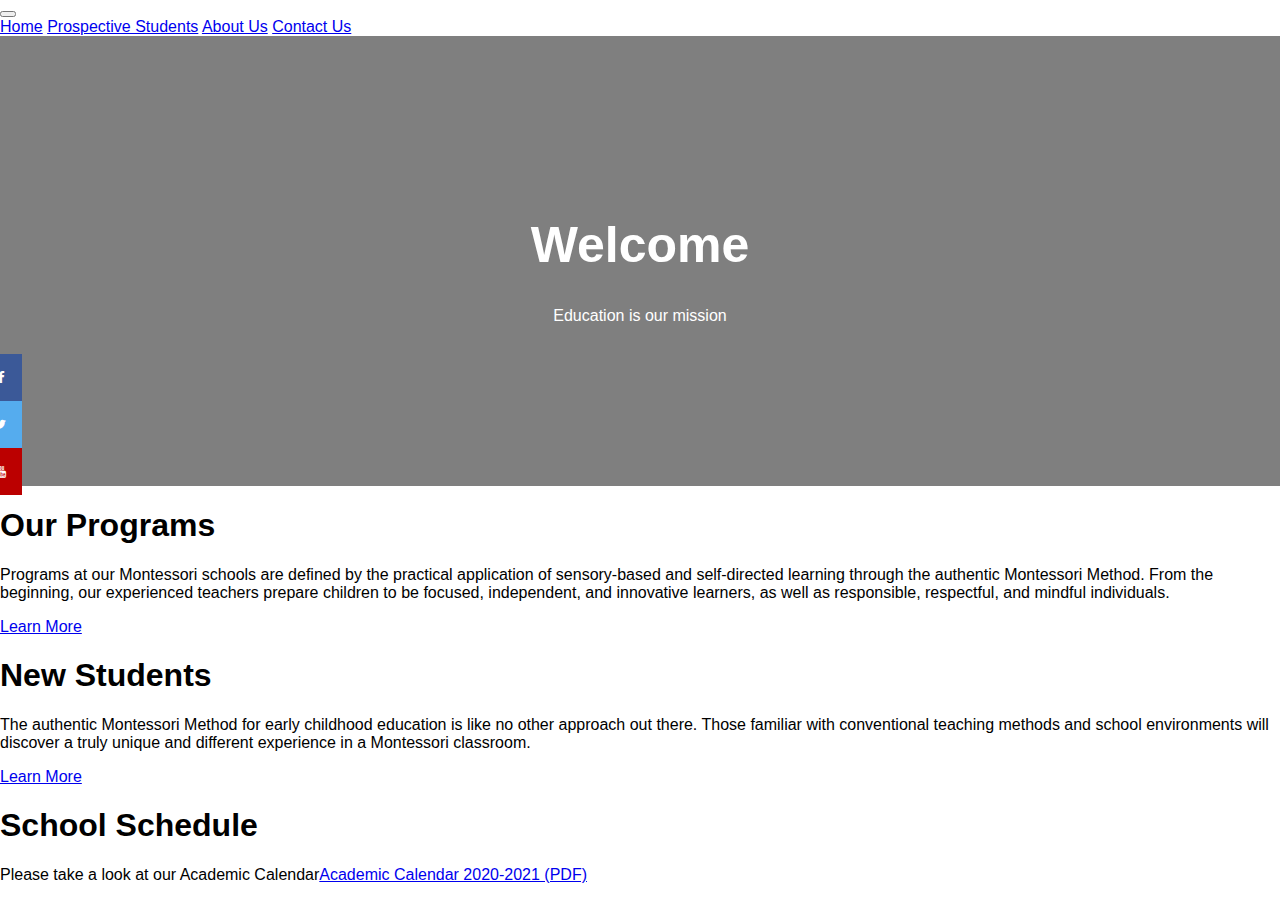
==== index.html @ 8ef7c516 "Remove unused code" ====
<!doctype html>
<html lang="en">
  <head>
    <meta charset="utf-8">
    <meta name="viewport" content="width=device-width, initial-scale=1">

    <link href="https://cdn.jsdelivr.net/npm/bootstrap@5.0.0-beta1/dist/css/bootstrap.min.css" rel="stylesheet" integrity="sha384-giJF6kkoqNQ00vy+HMDP7azOuL0xtbfIcaT9wjKHr8RbDVddVHyTfAAsrekwKmP1" crossorigin="anonymous">
    <link rel="stylesheet" href="styles.css">
    <link rel="stylesheet" href="https://cdnjs.cloudflare.com/ajax/libs/font-awesome/4.7.0/css/font-awesome.min.css">
    <title>St. Clarence Montessori </title>
  </head>
  <body>

    <!-- Optional JavaScript; choose one of the two! -->

    <!-- Option 1: Bootstrap Bundle with Popper -->
    <script src="https://cdn.jsdelivr.net/npm/bootstrap@5.0.0-beta1/dist/js/bootstrap.bundle.min.js" integrity="sha384-ygbV9kiqUc6oa4msXn9868pTtWMgiQaeYH7/t7LECLbyPA2x65Kgf80OJFdroafW" crossorigin="anonymous"></script>

    <nav class="navbar navbar-expand-lg navbar-light bg-light">
  <div class="container-fluid">
    <button class="navbar-toggler" type="button" data-bs-toggle="collapse" data-bs-target="#navbarNavAltMarkup" aria-controls="navbarNavAltMarkup" aria-expanded="false" aria-label="Toggle navigation">
      <span class="navbar-toggler-icon"></span>
    </button>
    <div class="collapse navbar-collapse" id="navbarNavAltMarkup">
        <!--Used position-absolue top-0 end-0 to align navbar elements to the right--> <!-- Removed after if caused an untraceable error for the mobile version-->
      <div class="navbar-nav">
        <a class="nav-link active" aria-current="page" href="index.html">Home</a>
        <a class="nav-link" href="prospective-students.html">Prospective Students</a>
        <a class="nav-link" href="about-us.html">About Us</a>
         <a class="nav-link" href="contact-us.html">Contact Us</a>
        <a class="nav-link disabled" href="#" tabindex="-1" aria-disabled="true"></a>
      </div>
    </div>
  </div>
</nav>
<div class="home-image">
  <div class="home-text">
    <h1 style="font-size:50px">Welcome</h1>
    <p>Education is our mission</p>
  </div>
</div>

<!-- Text from https://www.montessori.com/ -->
<div class="row">
  <div class="col-sm-4"><h1>Our Programs</h1><p>Programs at our Montessori schools are defined by the practical application of sensory-based and self-directed learning through the authentic Montessori Method. From the beginning, our experienced teachers prepare children to be focused, independent, and innovative learners, as well as responsible, respectful, and mindful individuals.</p><a href="prospective-students.html" class="button">Learn More</a></div>
  <div class="col-sm-4"><h1>New Students</h1><p>The authentic Montessori Method for early childhood education is like no other approach out there. Those familiar with conventional teaching methods and school environments will discover a truly unique and different experience in a Montessori classroom.</p><a href="about-us.html" class="button">Learn More</a></div>
  <!--Academic Calendar from https://bloomingtonmontessori.org/programs-curriculum/program-schedules/-->
  <div class="col-sm-4"><h1>School Schedule</h1>Please take a look at our Academic Calendar<a target="_blank" href="assets/pdf-files/2020-2021-SCHOOL-CALENDAR-2.pdf" class="button">Academic Calendar 2020-2021 (PDF)</a></div>
</div>
<div class="icon-bar">
  <a href="#" class="facebook"><i class="fa fa-facebook"></i></a>
  <a href="#" class="twitter"><i class="fa fa-twitter"></i></a>
  <a href="#" class="youtube"><i class="fa fa-youtube"></i></a>
</div>
  </body>
</html>
---- styles.css ----
body, html {
  height: 100%;
  margin: 0;
  font-family: Arial, Helvetica, sans-serif;
}
/* Code used from w3school.com. Code for the hero image used for the home page(index.html) */
.home-image {
  background-image: linear-gradient(rgba(0, 0, 0, 0.5), rgba(0, 0, 0, 0.5)), url("assets/images/colorful-4043742_1920.jpg");
  height: 50%;
  background-position: center;
  background-repeat: no-repeat;
  background-size: cover;
  position: relative;
}

.home-text {
  text-align: center;
  position: absolute;
  top: 50%;
  left: 50%;
  transform: translate(-50%, -50%);
  color: white;
}

.home-text button {
  border: none;
  outline: 0;
  display: inline-block;
  padding: 10px 25px;
  color: black;
  background-color: #ddd;
  text-align: center;
  cursor: pointer;
}

.home-text button:hover {
  background-color: #555;
  color: white;
}

/* Code for the hero image for the prospective-students page */
.prospective-students-image {
  background-image: linear-gradient(rgba(0, 0, 0, 0.5), rgba(0, 0, 0, 0.5)), url("assets/images/teacher-4784916_1920.jpg");
  height: 50%;
  background-position: center;
  background-repeat: no-repeat;
  background-size: cover;
  position: relative;
}

.prospective-students-text {
  text-align: center;
  position: absolute;
  top: 50%;
  left: 50%;
  transform: translate(-50%, -50%);
  color: white;
}

.prospective-students-text button {
  border: none;
  outline: 0;
  display: inline-block;
  padding: 10px 25px;
  color: black;
  background-color: #ddd;
  text-align: center;
  cursor: pointer;
}

.prospective-students-text button:hover {
  background-color: #555;
  color: white;
}
/* Code for the hero image for the about-us page */
.about-us-image {
  background-image: linear-gradient(rgba(0, 0, 0, 0.5), rgba(0, 0, 0, 0.5)), url("assets/images/child-3520155_1920.jpg");
  height: 50%;
  background-position: center;
  background-repeat: no-repeat;
  background-size: cover;
  position: relative;
}

.about-us-text {
  text-align: center;
  position: absolute;
  top: 50%;
  left: 50%;
  transform: translate(-50%, -50%);
  color: white;
}

.about-us-text button {
  border: none;
  outline: 0;
  display: inline-block;
  padding: 10px 25px;
  color: black;
  background-color: #ddd;
  text-align: center;
  cursor: pointer;
}

.about-us-text button:hover {
  background-color: #555;
  color: white;
}
/* Code for the hero image for the about-us page */
.contact-us-image {
  background-image: linear-gradient(rgba(0, 0, 0, 0.5), rgba(0, 0, 0, 0.5)), url("assets/images/web-539757_1920.jpg");
  height: 50%;
  background-position: center;
  background-repeat: no-repeat;
  background-size: cover;
  position: relative;
}

.contact-us-text {
  text-align: center;
  position: absolute;
  top: 50%;
  left: 50%;
  transform: translate(-50%, -50%);
  color: white;
}

.contact-us-text button {
  border: none;
  outline: 0;
  display: inline-block;
  padding: 10px 25px;
  color: black;
  background-color: #ddd;
  text-align: center;
  cursor: pointer;
}

.contact-us-text button:hover {
  background-color: #555;
  color: white;
}

/* Fixed/sticky icon bar (vertically aligned 50% from the top of the screen) */
.icon-bar {
  position: fixed;
  bottom: 45%;
  left: 0;
  -webkit-transform: translateX(-50%);
  -ms-transform: translateX(-50%);
  transform: translateX(-50%);
}

/* Style the icon bar links */
.icon-bar a {
  display: block;
  text-align: center;
  padding: 16px;
  transition: all 0.3s ease;
  color: white;
  font-size: 13px;
}

/* Style the social media icons with color, if you want */
.icon-bar a:hover {
  background-color: #000;
}

.facebook {
  background: #3B5998;
  color: white;
}

.twitter {
  background: #55ACEE;
  color: white;
}

.youtube {
  background: #bb0000;
  color: white;
}
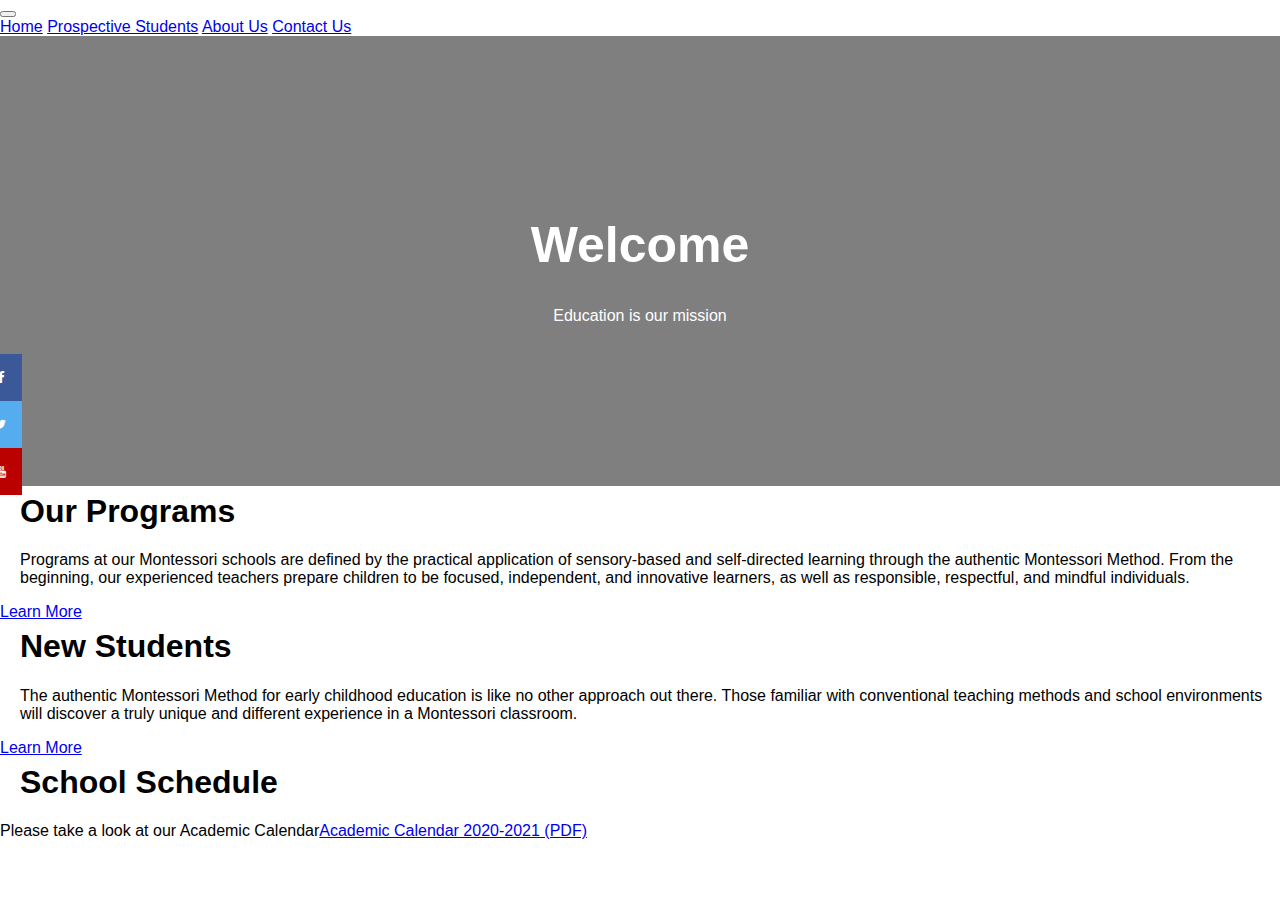
==== commit 8b0cfc79: "Move style.css to new css folder" ====
--- a/index.html
+++ b/index.html
@@ -5,7 +5,7 @@
     <meta name="viewport" content="width=device-width, initial-scale=1">
 
     <link href="https://cdn.jsdelivr.net/npm/bootstrap@5.0.0-beta1/dist/css/bootstrap.min.css" rel="stylesheet" integrity="sha384-giJF6kkoqNQ00vy+HMDP7azOuL0xtbfIcaT9wjKHr8RbDVddVHyTfAAsrekwKmP1" crossorigin="anonymous">
-    <link rel="stylesheet" href="styles.css">
+    <link rel="stylesheet" href="assets/css/styles.css">
     <link rel="stylesheet" href="https://cdnjs.cloudflare.com/ajax/libs/font-awesome/4.7.0/css/font-awesome.min.css">
     <title>St. Clarence Montessori </title>
   </head>
--- a/assets/css/styles.css
+++ b/assets/css/styles.css
@@ -0,0 +1,208 @@
+    body, html {
+  height: 100%;
+  margin: 0;
+  font-family: Arial, Helvetica, sans-serif;
+}
+/* Code used from w3school.com. Code for the hero image used for the home page(index.html) */
+.home-image {
+  background-image: linear-gradient(rgba(0, 0, 0, 0.5), rgba(0, 0, 0, 0.5)), url("assets/images/colorful-4043742_1920.jpg");
+  height: 50%;
+  background-position: center;
+  background-repeat: no-repeat;
+  background-size: cover;
+  position: relative;
+}
+
+.home-text {
+  text-align: center;
+  position: absolute;
+  top: 50%;
+  left: 50%;
+  transform: translate(-50%, -50%);
+  color: white;
+}
+
+.home-text button {
+  border: none;
+  outline: 0;
+  display: inline-block;
+  padding: 10px 25px;
+  color: black;
+  background-color: #ddd;
+  text-align: center;
+  cursor: pointer;
+}
+
+.home-text button:hover {
+  background-color: #555;
+  color: white;
+}
+
+/* Code for the hero image for the prospective-students page */
+.prospective-students-image {
+  background-image: linear-gradient(rgba(0, 0, 0, 0.5), rgba(0, 0, 0, 0.5)), url("assets/images/teacher-4784916_1920.jpg");
+  height: 50%;
+  background-position: center;
+  background-repeat: no-repeat;
+  background-size: cover;
+  position: relative;
+}
+
+.prospective-students-text {
+  text-align: center;
+  position: absolute;
+  top: 50%;
+  left: 50%;
+  transform: translate(-50%, -50%);
+  color: white;
+}
+
+.prospective-students-text button {
+  border: none;
+  outline: 0;
+  display: inline-block;
+  padding: 10px 25px;
+  color: black;
+  background-color: #ddd;
+  text-align: center;
+  cursor: pointer;
+}
+
+.prospective-students-text button:hover {
+  background-color: #555;
+  color: white;
+}
+/* Code for the hero image for the about-us page */
+.about-us-image {
+  background-image: linear-gradient(rgba(0, 0, 0, 0.5), rgba(0, 0, 0, 0.5)), url("assets/images/child-3520155_1920.jpg");
+  height: 50%;
+  background-position: center;
+  background-repeat: no-repeat;
+  background-size: cover;
+  position: relative;
+}
+
+.about-us-text {
+  text-align: center;
+  position: absolute;
+  top: 50%;
+  left: 50%;
+  transform: translate(-50%, -50%);
+  color: white;
+}
+
+.about-us-text button {
+  border: none;
+  outline: 0;
+  display: inline-block;
+  padding: 10px 25px;
+  color: black;
+  background-color: #ddd;
+  text-align: center;
+  cursor: pointer;
+}
+
+.about-us-text button:hover {
+  background-color: #555;
+  color: white;
+}
+/* Code for the hero image for the about-us page */
+.contact-us-image {
+  background-image: linear-gradient(rgba(0, 0, 0, 0.5), rgba(0, 0, 0, 0.5)), url("assets/images/web-539757_1920.jpg");
+  height: 50%;
+  background-position: center;
+  background-repeat: no-repeat;
+  background-size: cover;
+  position: relative;
+}
+
+.contact-us-text {
+  text-align: center;
+  position: absolute;
+  top: 50%;
+  left: 50%;
+  transform: translate(-50%, -50%);
+  color: white;
+}
+
+.contact-us-text button {
+  border: none;
+  outline: 0;
+  display: inline-block;
+  padding: 10px 25px;
+  color: black;
+  background-color: #ddd;
+  text-align: center;
+  cursor: pointer;
+}
+
+.contact-us-text button:hover {
+  background-color: #555;
+  color: white;
+}
+
+/* Fixed/sticky icon bar (vertically aligned 50% from the top of the screen) */
+.icon-bar {
+  position: fixed;
+  bottom: 45%;
+  left: 0;
+  -webkit-transform: translateX(-50%);
+  -ms-transform: translateX(-50%);
+  transform: translateX(-50%);
+}
+
+/* Style the icon bar links */
+.icon-bar a {
+  display: block;
+  text-align: center;
+  padding: 16px;
+  transition: all 0.3s ease;
+  color: white;
+  font-size: 13px;
+}
+
+/* Style the social media icons with color, if you want */
+.icon-bar a:hover {
+  background-color: #000;
+}
+
+.facebook {
+  background: #3B5998;
+  color: white;
+}
+
+.twitter {
+  background: #55ACEE;
+  color: white;
+}
+
+.youtube {
+  background: #bb0000;
+  color: white;
+}
+
+/* fixes the margins of the colum elements */
+.col-sm-4 h1{
+    margin-left:20px ;
+    margin-top: 7px;
+}
+
+.col-sm-4 p {
+    margin-left:20px;
+}
+
+.col-sm-4 button{
+    margin-left: 20px;
+}
+ /* fixes the contact form padding */
+.fcf-h3{
+    margin-left: 20px;
+}
+
+h4{
+    margin-left: 20px;
+}
+
+.fcf-form-group{
+    margin-left: 20px;
+}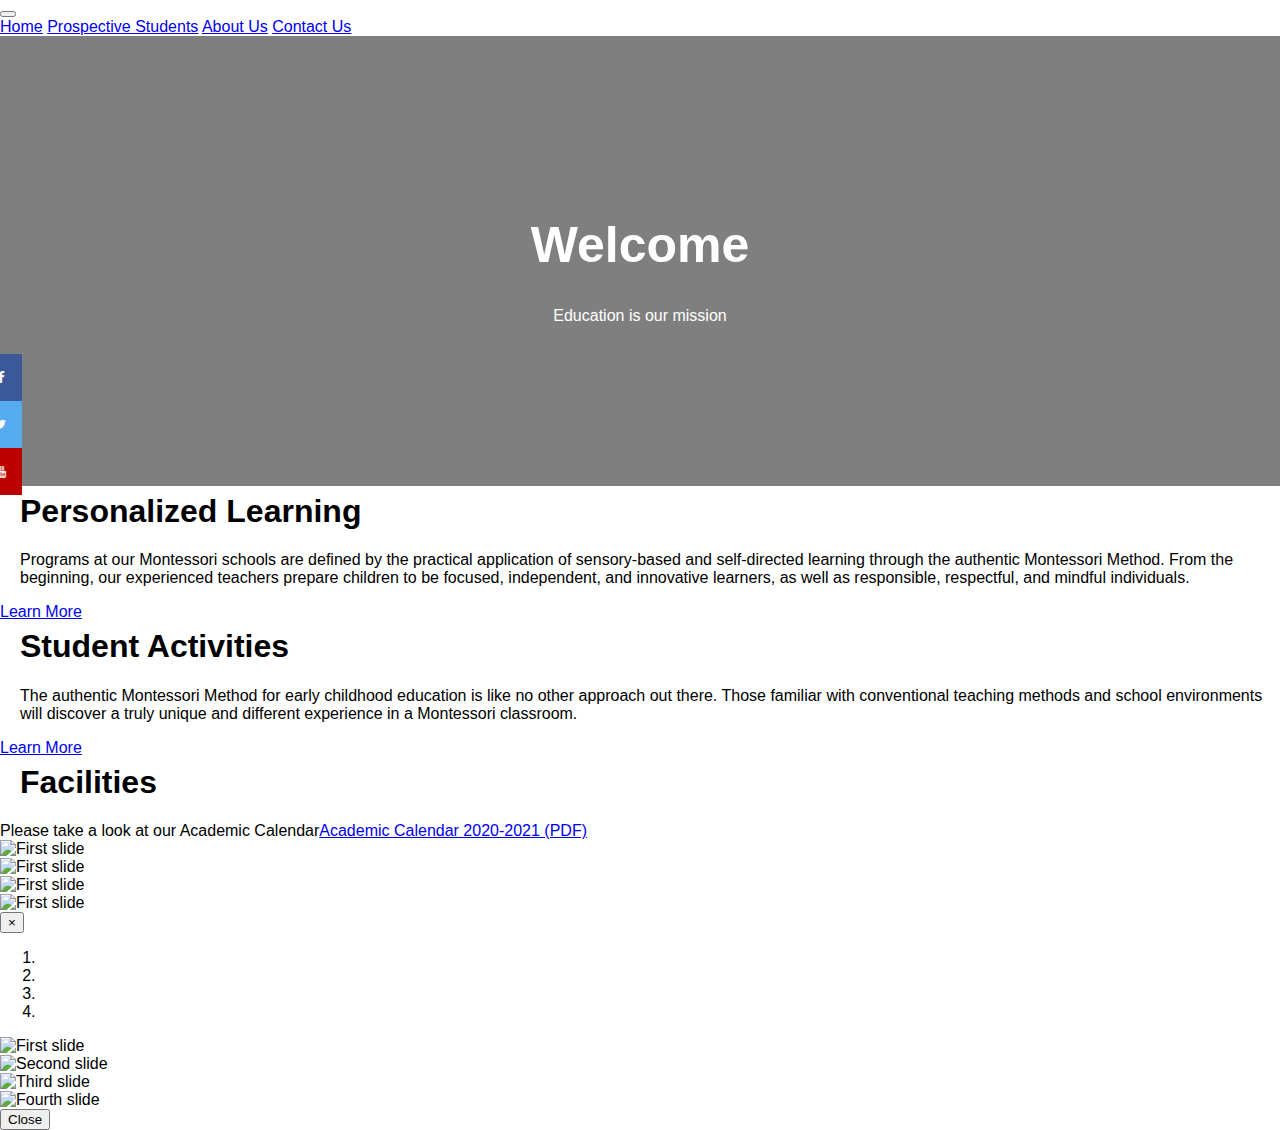
==== commit db4546a5: "Add carousel gallery code" ====
--- a/index.html
+++ b/index.html
@@ -42,15 +42,124 @@
 
 <!-- Text from https://www.montessori.com/ -->
 <div class="row">
-  <div class="col-sm-4"><h1>Our Programs</h1><p>Programs at our Montessori schools are defined by the practical application of sensory-based and self-directed learning through the authentic Montessori Method. From the beginning, our experienced teachers prepare children to be focused, independent, and innovative learners, as well as responsible, respectful, and mindful individuals.</p><a href="prospective-students.html" class="button">Learn More</a></div>
-  <div class="col-sm-4"><h1>New Students</h1><p>The authentic Montessori Method for early childhood education is like no other approach out there. Those familiar with conventional teaching methods and school environments will discover a truly unique and different experience in a Montessori classroom.</p><a href="about-us.html" class="button">Learn More</a></div>
+  <div class="col-sm-4"><h1>Personalized Learning</h1><p>Programs at our Montessori schools are defined by the practical application of sensory-based and self-directed learning through the authentic Montessori Method. From the beginning, our experienced teachers prepare children to be focused, independent, and innovative learners, as well as responsible, respectful, and mindful individuals.</p><a href="prospective-students.html" class="button">Learn More</a></div>
+  <div class="col-sm-4"><h1>Student Activities</h1><p>The authentic Montessori Method for early childhood education is like no other approach out there. Those familiar with conventional teaching methods and school environments will discover a truly unique and different experience in a Montessori classroom.</p><a href="about-us.html" class="button">Learn More</a></div>
   <!--Academic Calendar from https://bloomingtonmontessori.org/programs-curriculum/program-schedules/-->
-  <div class="col-sm-4"><h1>School Schedule</h1>Please take a look at our Academic Calendar<a target="_blank" href="assets/pdf-files/2020-2021-SCHOOL-CALENDAR-2.pdf" class="button">Academic Calendar 2020-2021 (PDF)</a></div>
+  <div class="col-sm-4"><h1>Facilities</h1>
+    Please take a look at our Academic Calendar<a target="_blank" href="assets/pdf-files/2020-2021-SCHOOL-CALENDAR-2.pdf" class="button">Academic Calendar 2020-2021 (PDF)</a></div>
 </div>
 <div class="icon-bar">
   <a href="#" class="facebook"><i class="fa fa-facebook"></i></a>
   <a href="#" class="twitter"><i class="fa fa-twitter"></i></a>
   <a href="#" class="youtube"><i class="fa fa-youtube"></i></a>
 </div>
+<!-- <div class="w3-row">
+  <div class="w3-third w3-container w3-green">
+    <h2>w3-third</h2>
+  </div>
+  <div class="w3-third w3-container">
+    <h2>w3-third</h2>
+  </div>
+  <div class="w3-third w3-container">
+    <h2>w3-third</h2>
+  </div>
+</div>
+<div class="row">
+  <div class="col-md-4">
+    <div class="thumbnail">
+      <a href="assets/images/building-blocks-5097836_1920.jpg">
+        <img src="assets/images/building-blocks-5097836_1920.jpg" alt="Lights" style="width:100%">
+        <div class="caption">
+          <p>Lorem ipsum...</p>
+        </div>
+      </a>
+    </div>
+  </div>
+  <div class="col-md-4">
+    <div class="thumbnail">
+      <a href="assets/images/class-4506654_1920.jpg">
+        <img src="assets/images/class-4506654_1920.jpg" alt="Nature" style="width:100%">
+        <div class="caption">
+          <p>Lorem ipsum...</p>
+        </div>
+      </a>
+    </div>
+  </div>
+  <div class="col-md-4">
+    <div class="thumbnail">
+      <a href="assets/images/class-4506654_1920.jpg">
+        <img src="assets/images/class-4506654_1920.jpg" alt="Fjords" style="width:100%">
+        <div class="caption">
+          <p>Lorem ipsum...</p>
+        </div>
+      </a>
+    </div>
+  </div>
+</div> -->
+<div class="row" class="img-thumbnail" id="gallery" data-toggle="modal" data-target="#exampleModal">
+  <div class="col-12 col-sm-6 col-lg-3">
+    <img class="w-100" src="https://images.unsplash.com/photo-1546853020-ca4909aef454?ixlib=rb-1.2.1&q=85&fm=jpg&crop=entropy&cs=srgb&ixid=eyJhcHBfaWQiOjE0NTg5fQ" alt="First slide" data-target="#carouselExample" data-slide-to="0">
+  </div>
+  <div class="col-12 col-sm-6 col-lg-3">
+    <img class="w-100" src="https://images.unsplash.com/photo-1546534505-d534e27ecb35?ixlib=rb-1.2.1&q=85&fm=jpg&crop=entropy&cs=srgb&ixid=eyJhcHBfaWQiOjE0NTg5fQ" alt="First slide" data-target="#carouselExample" data-slide-to="1">
+  </div>
+  <div class="col-12 col-sm-6 col-lg-3">
+    <img class="w-100" src="https://images.unsplash.com/photo-1546111380-cfca9a43dd85?ixlib=rb-1.2.1&q=85&fm=jpg&crop=entropy&cs=srgb&ixid=eyJhcHBfaWQiOjE0NTg5fQ" alt="First slide" data-target="#carouselExample" data-slide-to="2">
+  </div>
+  <div class="col-12 col-sm-6 col-lg-3">
+    <img class="w-100" src="https://images.unsplash.com/photo-1547288242-f3d375fc7b5f?ixlib=rb-1.2.1&q=85&fm=jpg&crop=entropy&cs=srgb&ixid=eyJhcHBfaWQiOjE0NTg5fQ" alt="First slide" data-target="#carouselExample" data-slide-to="3">
+  </div>
+</div>
+
+<!-- Modal -->
+<!-- 
+This part is straight out of Bootstrap docs. Just a carousel inside a modal.
+-->
+<div class="modal fade" id="exampleModal" tabindex="-1" role="dialog" aria-hidden="true">
+  <div class="modal-dialog" role="document">
+    <div class="modal-content">
+      <div class="modal-header">
+        <button type="button" class="close" data-dismiss="modal" aria-label="Close">
+          <span aria-hidden="true">&times;</span>
+        </button>
+      </div>
+      <div class="modal-body">
+        <div id="carouselExample" class="carousel slide" data-ride="carousel">
+          <ol class="carousel-indicators">
+            <li data-target="#carouselExample" data-slide-to="0" class="active"></li>
+            <li data-target="#carouselExample" data-slide-to="1"></li>
+            <li data-target="#carouselExample" data-slide-to="2"></li>
+            <li data-target="#carouselExample" data-slide-to="3"></li>
+          </ol>
+          <div class="carousel-inner">
+            <div class="carousel-item active">
+              <img class="d-block w-100" src="https://images.unsplash.com/photo-1546853020-ca4909aef454?ixlib=rb-1.2.1&q=85&fm=jpg&crop=entropy&cs=srgb&ixid=eyJhcHBfaWQiOjE0NTg5fQ" alt="First slide">
+            </div>
+            <div class="carousel-item">
+              <img class="d-block w-100" src="https://images.unsplash.com/photo-1546534505-d534e27ecb35?ixlib=rb-1.2.1&q=85&fm=jpg&crop=entropy&cs=srgb&ixid=eyJhcHBfaWQiOjE0NTg5fQ" alt="Second slide">
+            </div>
+            <div class="carousel-item">
+              <img class="d-block w-100" src="https://images.unsplash.com/photo-1546111380-cfca9a43dd85?ixlib=rb-1.2.1&q=85&fm=jpg&crop=entropy&cs=srgb&ixid=eyJhcHBfaWQiOjE0NTg5fQ" alt="Third slide">
+            </div>
+            <div class="carousel-item">
+              <img class="d-block w-100" src="https://images.unsplash.com/photo-1547288242-f3d375fc7b5f?ixlib=rb-1.2.1&q=85&fm=jpg&crop=entropy&cs=srgb&ixid=eyJhcHBfaWQiOjE0NTg5fQ" alt="Fourth slide">
+            </div>
+          </div>
+          <a class="carousel-control-prev" href="#carouselExample" role="button" data-slide="prev">
+            <span class="carousel-control-prev-icon" aria-hidden="true"></span>
+            <span class="sr-only">Previous</span>
+          </a>
+          <a class="carousel-control-next" href="#carouselExample" role="button" data-slide="next">
+            <span class="carousel-control-next-icon" aria-hidden="true"></span>
+            <span class="sr-only">Next</span>
+          </a>
+        </div>
+      </div>
+      <div class="modal-footer">
+        <button type="button" class="btn btn-secondary" data-dismiss="modal">Close</button>
+      </div>
+    </div>
+  </div>
+</div>
   </body>
 </html>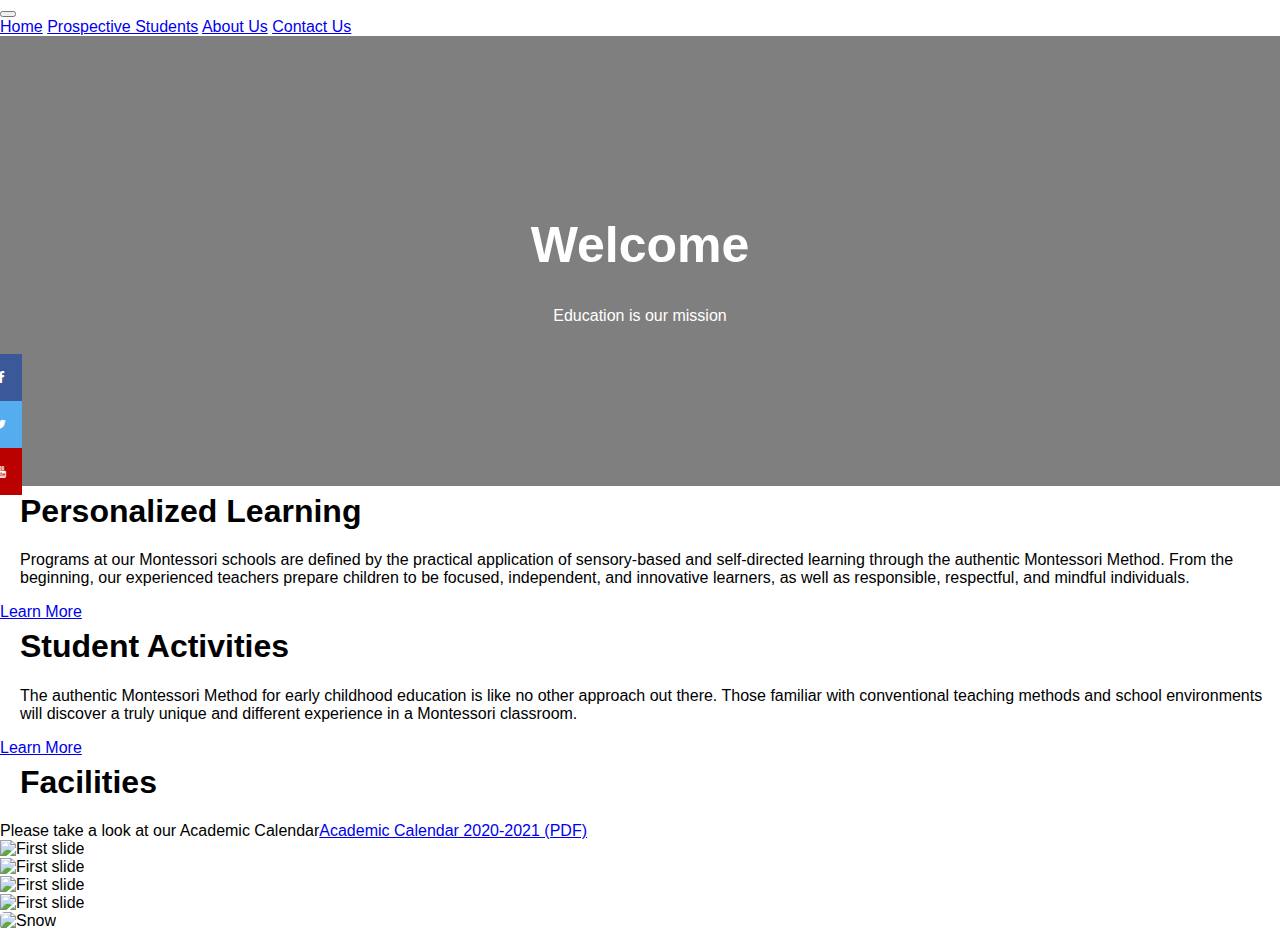
==== commit 2cbbaeec: "Add javascript file for gallery" ====
--- a/index.html
+++ b/index.html
@@ -7,12 +7,15 @@
     <link href="https://cdn.jsdelivr.net/npm/bootstrap@5.0.0-beta1/dist/css/bootstrap.min.css" rel="stylesheet" integrity="sha384-giJF6kkoqNQ00vy+HMDP7azOuL0xtbfIcaT9wjKHr8RbDVddVHyTfAAsrekwKmP1" crossorigin="anonymous">
     <link rel="stylesheet" href="assets/css/styles.css">
     <link rel="stylesheet" href="https://cdnjs.cloudflare.com/ajax/libs/font-awesome/4.7.0/css/font-awesome.min.css">
+     <script src="script.js"></script> 
     <title>St. Clarence Montessori </title>
   </head>
   <body>
 
     <!-- Optional JavaScript; choose one of the two! -->
-
+<script src="https://code.jquery.com/jquery-3.3.1.slim.min.js" integrity="sha384-q8i/X+965DzO0rT7abK41JStQIAqVgRVzpbzo5smXKp4YfRvH+8abtTE1Pi6jizo" crossorigin="anonymous"></script>
+<script src="https://cdnjs.cloudflare.com/ajax/libs/popper.js/1.14.7/umd/popper.min.js" integrity="sha384-UO2eT0CpHqdSJQ6hJty5KVphtPhzWj9WO1clHTMGa3JDZwrnQq4sF86dIHNDz0W1" crossorigin="anonymous"></script>
+<script src="https://stackpath.bootstrapcdn.com/bootstrap/4.3.1/js/bootstrap.min.js" integrity="sha384-JjSmVgyd0p3pXB1rRibZUAYoIIy6OrQ6VrjIEaFf/nJGzIxFDsf4x0xIM+B07jRM" crossorigin="anonymous"></script>
     <!-- Option 1: Bootstrap Bundle with Popper -->
     <script src="https://cdn.jsdelivr.net/npm/bootstrap@5.0.0-beta1/dist/js/bootstrap.bundle.min.js" integrity="sha384-ygbV9kiqUc6oa4msXn9868pTtWMgiQaeYH7/t7LECLbyPA2x65Kgf80OJFdroafW" crossorigin="anonymous"></script>
 
@@ -161,5 +164,20 @@
     </div>
   </div>
 </div>
+ <!-- Trigger the Modal -->
+<img id="myImg" src="assets/images/child-3520155_1920.jpg" class="img-thumbnail" alt="Snow" style="width:100%;max-width:300px">
+
+<!-- The Modal -->
+<div id="myModal" class="modal">
+
+  <!-- The Close Button -->
+  <span class="close">&times;</span>
+
+  <!-- Modal Content (The Image) -->
+  <img class="modal-content" id="img01">
+
+  <!-- Modal Caption (Image Text) -->
+  <div id="caption"></div>
+</div> 
   </body>
 </html>--- a/assets/css/styles.css
+++ b/assets/css/styles.css
@@ -205,4 +205,84 @@
 
 .fcf-form-group{
     margin-left: 20px;
-}+}
+
+ /* Style the Image Used to Trigger the Modal */
+#myImg {
+  border-radius: 5px;
+  cursor: pointer;
+  transition: 0.3s;
+}
+
+#myImg:hover {opacity: 0.7;}
+
+/* The Modal (background) */
+.modal {
+  display: none; /* Hidden by default */
+  position: fixed; /* Stay in place */
+  z-index: 1; /* Sit on top */
+  padding-top: 100px; /* Location of the box */
+  left: 0;
+  top: 0;
+  width: 100%; /* Full width */
+  height: 100%; /* Full height */
+  overflow: auto; /* Enable scroll if needed */
+  background-color: rgb(0,0,0); /* Fallback color */
+  background-color: rgba(0,0,0,0.9); /* Black w/ opacity */
+}
+
+/* Modal Content (Image) */
+.modal-content {
+  margin: auto;
+  display: block;
+  width: 80%;
+  max-width: 700px;
+}
+
+/* Caption of Modal Image (Image Text) - Same Width as the Image */
+#caption {
+  margin: auto;
+  display: block;
+  width: 80%;
+  max-width: 700px;
+  text-align: center;
+  color: #ccc;
+  padding: 10px 0;
+  height: 150px;
+}
+
+/* Add Animation - Zoom in the Modal */
+.modal-content, #caption {
+  animation-name: zoom;
+  animation-duration: 0.6s;
+}
+
+@keyframes zoom {
+  from {transform:scale(0)}
+  to {transform:scale(1)}
+}
+
+/* The Close Button */
+.close {
+  position: absolute;
+  top: 15px;
+  right: 35px;
+  color: #f1f1f1;
+  font-size: 40px;
+  font-weight: bold;
+  transition: 0.3s;
+}
+
+.close:hover,
+.close:focus {
+  color: #bbb;
+  text-decoration: none;
+  cursor: pointer;
+}
+
+/* 100% Image Width on Smaller Screens */
+@media only screen and (max-width: 700px){
+  .modal-content {
+    width: 100%;
+  }
+} 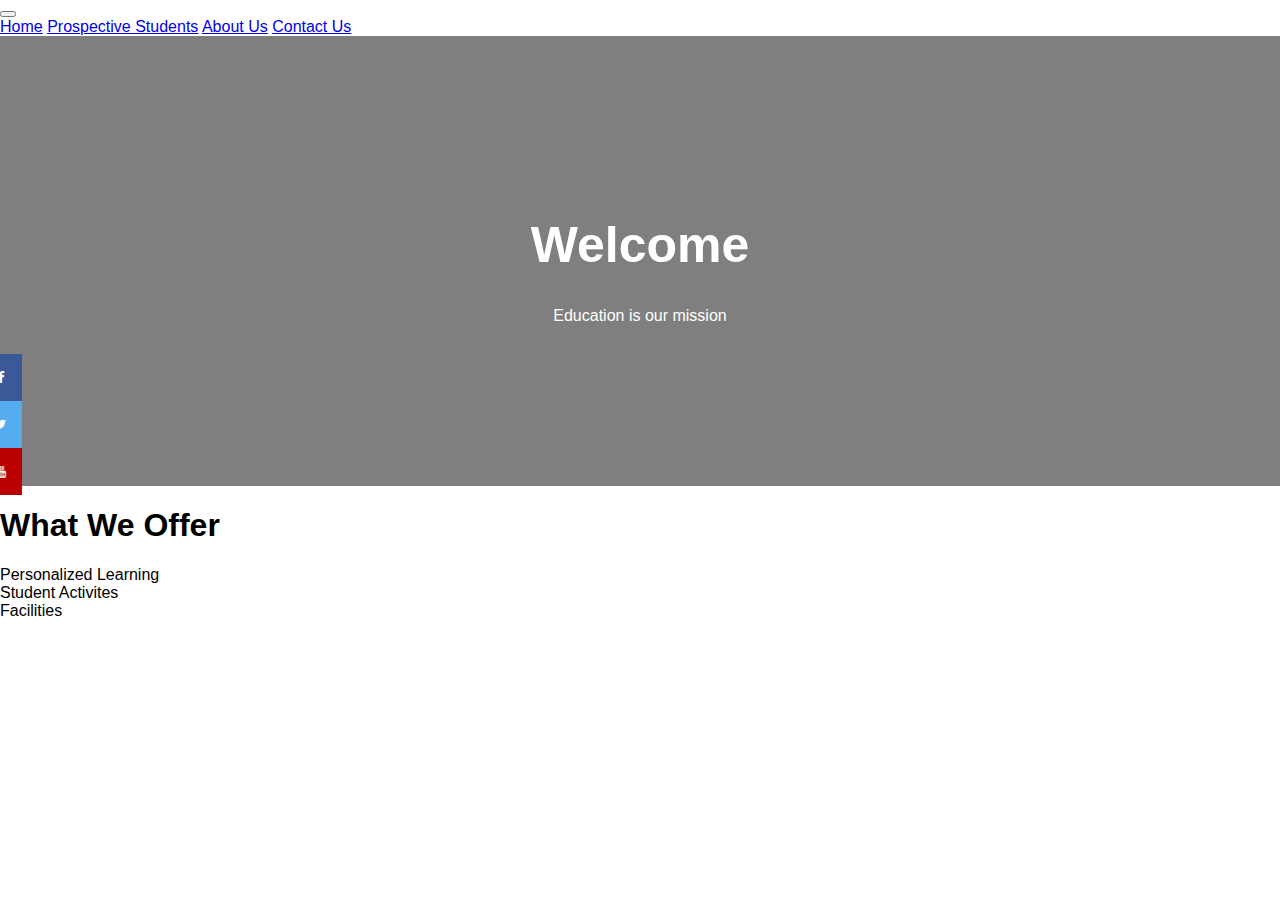
==== commit 238a607f: "Add background color" ====
--- a/index.html
+++ b/index.html
@@ -43,141 +43,24 @@
   </div>
 </div>
 
-<!-- Text from https://www.montessori.com/ -->
+<!-- Text from https://www.montessori.com/ 
 <div class="row">
   <div class="col-sm-4"><h1>Personalized Learning</h1><p>Programs at our Montessori schools are defined by the practical application of sensory-based and self-directed learning through the authentic Montessori Method. From the beginning, our experienced teachers prepare children to be focused, independent, and innovative learners, as well as responsible, respectful, and mindful individuals.</p><a href="prospective-students.html" class="button">Learn More</a></div>
   <div class="col-sm-4"><h1>Student Activities</h1><p>The authentic Montessori Method for early childhood education is like no other approach out there. Those familiar with conventional teaching methods and school environments will discover a truly unique and different experience in a Montessori classroom.</p><a href="about-us.html" class="button">Learn More</a></div>
-  <!--Academic Calendar from https://bloomingtonmontessori.org/programs-curriculum/program-schedules/-->
+  <!--Academic Calendar from https://bloomingtonmontessori.org/programs-curriculum/program-schedules/
   <div class="col-sm-4"><h1>Facilities</h1>
     Please take a look at our Academic Calendar<a target="_blank" href="assets/pdf-files/2020-2021-SCHOOL-CALENDAR-2.pdf" class="button">Academic Calendar 2020-2021 (PDF)</a></div>
-</div>
+</div>-->
+<section>
+    <h1>What We Offer</h1>
+    <div>Personalized Learning</div>
+    <div>Student Activites</div>
+    <div>Facilities</div>
+</section>
 <div class="icon-bar">
   <a href="#" class="facebook"><i class="fa fa-facebook"></i></a>
   <a href="#" class="twitter"><i class="fa fa-twitter"></i></a>
   <a href="#" class="youtube"><i class="fa fa-youtube"></i></a>
 </div>
-<!-- <div class="w3-row">
-  <div class="w3-third w3-container w3-green">
-    <h2>w3-third</h2>
-  </div>
-  <div class="w3-third w3-container">
-    <h2>w3-third</h2>
-  </div>
-  <div class="w3-third w3-container">
-    <h2>w3-third</h2>
-  </div>
-</div>
-<div class="row">
-  <div class="col-md-4">
-    <div class="thumbnail">
-      <a href="assets/images/building-blocks-5097836_1920.jpg">
-        <img src="assets/images/building-blocks-5097836_1920.jpg" alt="Lights" style="width:100%">
-        <div class="caption">
-          <p>Lorem ipsum...</p>
-        </div>
-      </a>
-    </div>
-  </div>
-  <div class="col-md-4">
-    <div class="thumbnail">
-      <a href="assets/images/class-4506654_1920.jpg">
-        <img src="assets/images/class-4506654_1920.jpg" alt="Nature" style="width:100%">
-        <div class="caption">
-          <p>Lorem ipsum...</p>
-        </div>
-      </a>
-    </div>
-  </div>
-  <div class="col-md-4">
-    <div class="thumbnail">
-      <a href="assets/images/class-4506654_1920.jpg">
-        <img src="assets/images/class-4506654_1920.jpg" alt="Fjords" style="width:100%">
-        <div class="caption">
-          <p>Lorem ipsum...</p>
-        </div>
-      </a>
-    </div>
-  </div>
-</div> -->
-<div class="row" class="img-thumbnail" id="gallery" data-toggle="modal" data-target="#exampleModal">
-  <div class="col-12 col-sm-6 col-lg-3">
-    <img class="w-100" src="https://images.unsplash.com/photo-1546853020-ca4909aef454?ixlib=rb-1.2.1&q=85&fm=jpg&crop=entropy&cs=srgb&ixid=eyJhcHBfaWQiOjE0NTg5fQ" alt="First slide" data-target="#carouselExample" data-slide-to="0">
-  </div>
-  <div class="col-12 col-sm-6 col-lg-3">
-    <img class="w-100" src="https://images.unsplash.com/photo-1546534505-d534e27ecb35?ixlib=rb-1.2.1&q=85&fm=jpg&crop=entropy&cs=srgb&ixid=eyJhcHBfaWQiOjE0NTg5fQ" alt="First slide" data-target="#carouselExample" data-slide-to="1">
-  </div>
-  <div class="col-12 col-sm-6 col-lg-3">
-    <img class="w-100" src="https://images.unsplash.com/photo-1546111380-cfca9a43dd85?ixlib=rb-1.2.1&q=85&fm=jpg&crop=entropy&cs=srgb&ixid=eyJhcHBfaWQiOjE0NTg5fQ" alt="First slide" data-target="#carouselExample" data-slide-to="2">
-  </div>
-  <div class="col-12 col-sm-6 col-lg-3">
-    <img class="w-100" src="https://images.unsplash.com/photo-1547288242-f3d375fc7b5f?ixlib=rb-1.2.1&q=85&fm=jpg&crop=entropy&cs=srgb&ixid=eyJhcHBfaWQiOjE0NTg5fQ" alt="First slide" data-target="#carouselExample" data-slide-to="3">
-  </div>
-</div>
-
-<!-- Modal -->
-<!-- 
-This part is straight out of Bootstrap docs. Just a carousel inside a modal.
--->
-<div class="modal fade" id="exampleModal" tabindex="-1" role="dialog" aria-hidden="true">
-  <div class="modal-dialog" role="document">
-    <div class="modal-content">
-      <div class="modal-header">
-        <button type="button" class="close" data-dismiss="modal" aria-label="Close">
-          <span aria-hidden="true">&times;</span>
-        </button>
-      </div>
-      <div class="modal-body">
-        <div id="carouselExample" class="carousel slide" data-ride="carousel">
-          <ol class="carousel-indicators">
-            <li data-target="#carouselExample" data-slide-to="0" class="active"></li>
-            <li data-target="#carouselExample" data-slide-to="1"></li>
-            <li data-target="#carouselExample" data-slide-to="2"></li>
-            <li data-target="#carouselExample" data-slide-to="3"></li>
-          </ol>
-          <div class="carousel-inner">
-            <div class="carousel-item active">
-              <img class="d-block w-100" src="https://images.unsplash.com/photo-1546853020-ca4909aef454?ixlib=rb-1.2.1&q=85&fm=jpg&crop=entropy&cs=srgb&ixid=eyJhcHBfaWQiOjE0NTg5fQ" alt="First slide">
-            </div>
-            <div class="carousel-item">
-              <img class="d-block w-100" src="https://images.unsplash.com/photo-1546534505-d534e27ecb35?ixlib=rb-1.2.1&q=85&fm=jpg&crop=entropy&cs=srgb&ixid=eyJhcHBfaWQiOjE0NTg5fQ" alt="Second slide">
-            </div>
-            <div class="carousel-item">
-              <img class="d-block w-100" src="https://images.unsplash.com/photo-1546111380-cfca9a43dd85?ixlib=rb-1.2.1&q=85&fm=jpg&crop=entropy&cs=srgb&ixid=eyJhcHBfaWQiOjE0NTg5fQ" alt="Third slide">
-            </div>
-            <div class="carousel-item">
-              <img class="d-block w-100" src="https://images.unsplash.com/photo-1547288242-f3d375fc7b5f?ixlib=rb-1.2.1&q=85&fm=jpg&crop=entropy&cs=srgb&ixid=eyJhcHBfaWQiOjE0NTg5fQ" alt="Fourth slide">
-            </div>
-          </div>
-          <a class="carousel-control-prev" href="#carouselExample" role="button" data-slide="prev">
-            <span class="carousel-control-prev-icon" aria-hidden="true"></span>
-            <span class="sr-only">Previous</span>
-          </a>
-          <a class="carousel-control-next" href="#carouselExample" role="button" data-slide="next">
-            <span class="carousel-control-next-icon" aria-hidden="true"></span>
-            <span class="sr-only">Next</span>
-          </a>
-        </div>
-      </div>
-      <div class="modal-footer">
-        <button type="button" class="btn btn-secondary" data-dismiss="modal">Close</button>
-      </div>
-    </div>
-  </div>
-</div>
- <!-- Trigger the Modal -->
-<img id="myImg" src="assets/images/child-3520155_1920.jpg" class="img-thumbnail" alt="Snow" style="width:100%;max-width:300px">
-
-<!-- The Modal -->
-<div id="myModal" class="modal">
-
-  <!-- The Close Button -->
-  <span class="close">&times;</span>
-
-  <!-- Modal Content (The Image) -->
-  <img class="modal-content" id="img01">
-
-  <!-- Modal Caption (Image Text) -->
-  <div id="caption"></div>
-</div> 
   </body>
 </html>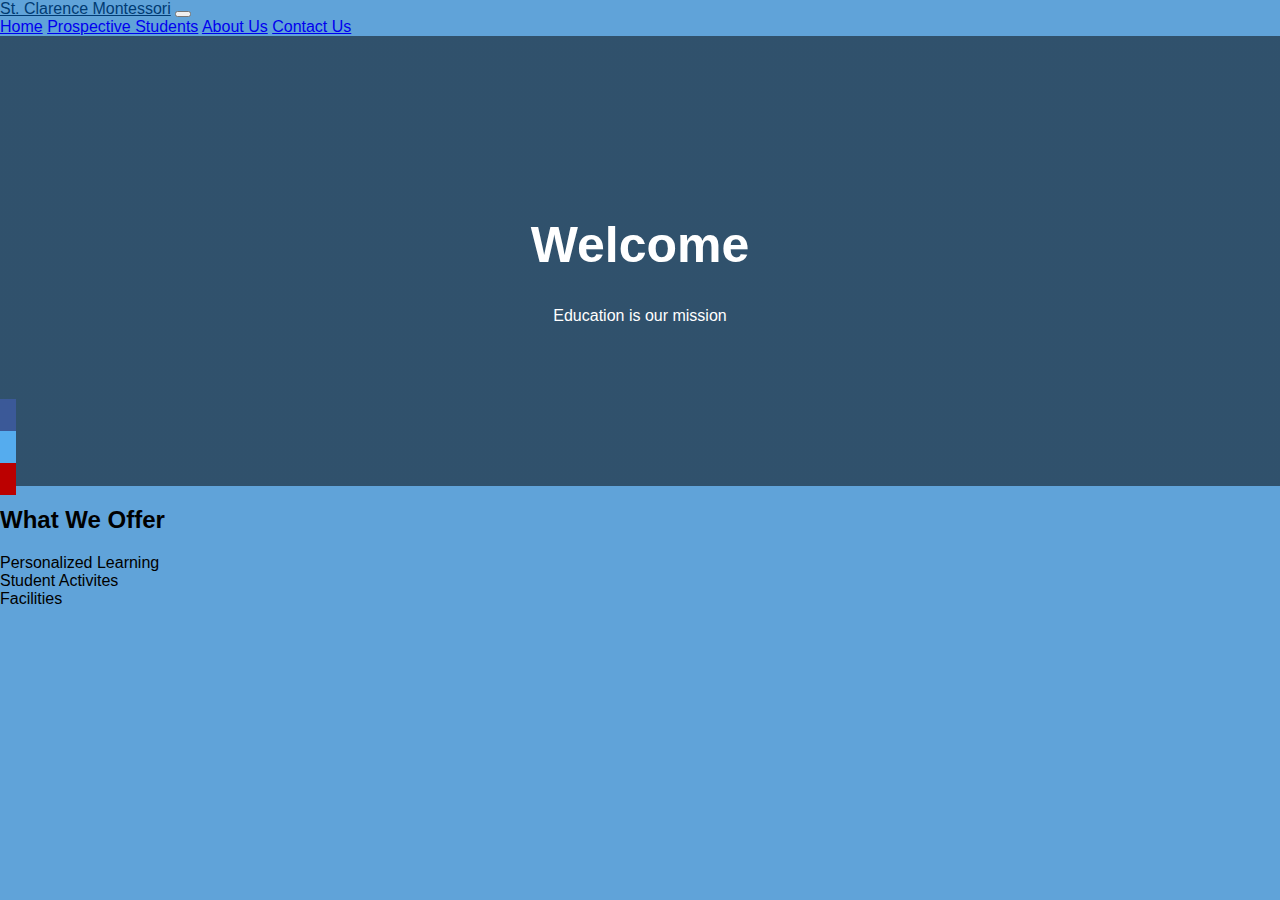
==== commit 036bfdf6: "Change background color" ====
--- a/index.html
+++ b/index.html
@@ -4,23 +4,22 @@
     <meta charset="utf-8">
     <meta name="viewport" content="width=device-width, initial-scale=1">
 
+    <link rel="stylesheet" href="assets/css/styles.css">
     <link href="https://cdn.jsdelivr.net/npm/bootstrap@5.0.0-beta1/dist/css/bootstrap.min.css" rel="stylesheet" integrity="sha384-giJF6kkoqNQ00vy+HMDP7azOuL0xtbfIcaT9wjKHr8RbDVddVHyTfAAsrekwKmP1" crossorigin="anonymous">
-    <link rel="stylesheet" href="assets/css/styles.css">
-    <link rel="stylesheet" href="https://cdnjs.cloudflare.com/ajax/libs/font-awesome/4.7.0/css/font-awesome.min.css">
-     <script src="script.js"></script> 
+    
+    <!--<link rel="stylesheet" href="https://cdnjs.cloudflare.com/ajax/libs/font-awesome/4.7.0/css/font-awesome.min.css">-->
+ 
     <title>St. Clarence Montessori </title>
   </head>
   <body>
 
-    <!-- Optional JavaScript; choose one of the two! -->
-<script src="https://code.jquery.com/jquery-3.3.1.slim.min.js" integrity="sha384-q8i/X+965DzO0rT7abK41JStQIAqVgRVzpbzo5smXKp4YfRvH+8abtTE1Pi6jizo" crossorigin="anonymous"></script>
-<script src="https://cdnjs.cloudflare.com/ajax/libs/popper.js/1.14.7/umd/popper.min.js" integrity="sha384-UO2eT0CpHqdSJQ6hJty5KVphtPhzWj9WO1clHTMGa3JDZwrnQq4sF86dIHNDz0W1" crossorigin="anonymous"></script>
-<script src="https://stackpath.bootstrapcdn.com/bootstrap/4.3.1/js/bootstrap.min.js" integrity="sha384-JjSmVgyd0p3pXB1rRibZUAYoIIy6OrQ6VrjIEaFf/nJGzIxFDsf4x0xIM+B07jRM" crossorigin="anonymous"></script>
+
     <!-- Option 1: Bootstrap Bundle with Popper -->
     <script src="https://cdn.jsdelivr.net/npm/bootstrap@5.0.0-beta1/dist/js/bootstrap.bundle.min.js" integrity="sha384-ygbV9kiqUc6oa4msXn9868pTtWMgiQaeYH7/t7LECLbyPA2x65Kgf80OJFdroafW" crossorigin="anonymous"></script>
 
     <nav class="navbar navbar-expand-lg navbar-light bg-light">
   <div class="container-fluid">
+      <a class="navbar-brand" href="index.html">St. Clarence Montessori</a> 
     <button class="navbar-toggler" type="button" data-bs-toggle="collapse" data-bs-target="#navbarNavAltMarkup" aria-controls="navbarNavAltMarkup" aria-expanded="false" aria-label="Toggle navigation">
       <span class="navbar-toggler-icon"></span>
     </button>
@@ -47,12 +46,12 @@
 <div class="row">
   <div class="col-sm-4"><h1>Personalized Learning</h1><p>Programs at our Montessori schools are defined by the practical application of sensory-based and self-directed learning through the authentic Montessori Method. From the beginning, our experienced teachers prepare children to be focused, independent, and innovative learners, as well as responsible, respectful, and mindful individuals.</p><a href="prospective-students.html" class="button">Learn More</a></div>
   <div class="col-sm-4"><h1>Student Activities</h1><p>The authentic Montessori Method for early childhood education is like no other approach out there. Those familiar with conventional teaching methods and school environments will discover a truly unique and different experience in a Montessori classroom.</p><a href="about-us.html" class="button">Learn More</a></div>
-  <!--Academic Calendar from https://bloomingtonmontessori.org/programs-curriculum/program-schedules/
+   Academic Calendar from https://bloomingtonmontessori.org/programs-curriculum/program-schedules/
   <div class="col-sm-4"><h1>Facilities</h1>
     Please take a look at our Academic Calendar<a target="_blank" href="assets/pdf-files/2020-2021-SCHOOL-CALENDAR-2.pdf" class="button">Academic Calendar 2020-2021 (PDF)</a></div>
 </div>-->
 <section>
-    <h1>What We Offer</h1>
+    <h2>What We Offer</h2>
     <div>Personalized Learning</div>
     <div>Student Activites</div>
     <div>Facilities</div>
--- a/assets/css/styles.css
+++ b/assets/css/styles.css
@@ -2,10 +2,19 @@
   height: 100%;
   margin: 0;
   font-family: Arial, Helvetica, sans-serif;
+  background-color:#60A3D9 ;
+}
+
+
+.navbar-brand{
+color:#003B73!important;
+}
+.navbar-nav{
+    color:#003B73!important;
 }
 /* Code used from w3school.com. Code for the hero image used for the home page(index.html) */
 .home-image {
-  background-image: linear-gradient(rgba(0, 0, 0, 0.5), rgba(0, 0, 0, 0.5)), url("assets/images/colorful-4043742_1920.jpg");
+  background-image: linear-gradient(rgba(0, 0, 0, 0.5), rgba(0, 0, 0, 0.5)), url("/assets/images/colorful-4043742_1920.jpg");
   height: 50%;
   background-position: center;
   background-repeat: no-repeat;
@@ -40,7 +49,7 @@
 
 /* Code for the hero image for the prospective-students page */
 .prospective-students-image {
-  background-image: linear-gradient(rgba(0, 0, 0, 0.5), rgba(0, 0, 0, 0.5)), url("assets/images/teacher-4784916_1920.jpg");
+  background-image: linear-gradient(rgba(0, 0, 0, 0.5), rgba(0, 0, 0, 0.5)), url("/assets/images/class-4506654_1920.jpg");
   height: 50%;
   background-position: center;
   background-repeat: no-repeat;
@@ -205,84 +214,6 @@
 
 .fcf-form-group{
     margin-left: 20px;
-}
-
- /* Style the Image Used to Trigger the Modal */
-#myImg {
-  border-radius: 5px;
-  cursor: pointer;
-  transition: 0.3s;
-}
-
-#myImg:hover {opacity: 0.7;}
-
-/* The Modal (background) */
-.modal {
-  display: none; /* Hidden by default */
-  position: fixed; /* Stay in place */
-  z-index: 1; /* Sit on top */
-  padding-top: 100px; /* Location of the box */
-  left: 0;
-  top: 0;
-  width: 100%; /* Full width */
-  height: 100%; /* Full height */
-  overflow: auto; /* Enable scroll if needed */
-  background-color: rgb(0,0,0); /* Fallback color */
-  background-color: rgba(0,0,0,0.9); /* Black w/ opacity */
-}
-
-/* Modal Content (Image) */
-.modal-content {
-  margin: auto;
-  display: block;
-  width: 80%;
-  max-width: 700px;
-}
-
-/* Caption of Modal Image (Image Text) - Same Width as the Image */
-#caption {
-  margin: auto;
-  display: block;
-  width: 80%;
-  max-width: 700px;
-  text-align: center;
-  color: #ccc;
-  padding: 10px 0;
-  height: 150px;
-}
-
-/* Add Animation - Zoom in the Modal */
-.modal-content, #caption {
-  animation-name: zoom;
-  animation-duration: 0.6s;
-}
-
-@keyframes zoom {
-  from {transform:scale(0)}
-  to {transform:scale(1)}
-}
-
-/* The Close Button */
-.close {
-  position: absolute;
-  top: 15px;
-  right: 35px;
-  color: #f1f1f1;
-  font-size: 40px;
-  font-weight: bold;
-  transition: 0.3s;
-}
-
-.close:hover,
-.close:focus {
-  color: #bbb;
-  text-decoration: none;
-  cursor: pointer;
-}
-
-/* 100% Image Width on Smaller Screens */
-@media only screen and (max-width: 700px){
-  .modal-content {
-    width: 100%;
-  }
-} +    
+} 
+
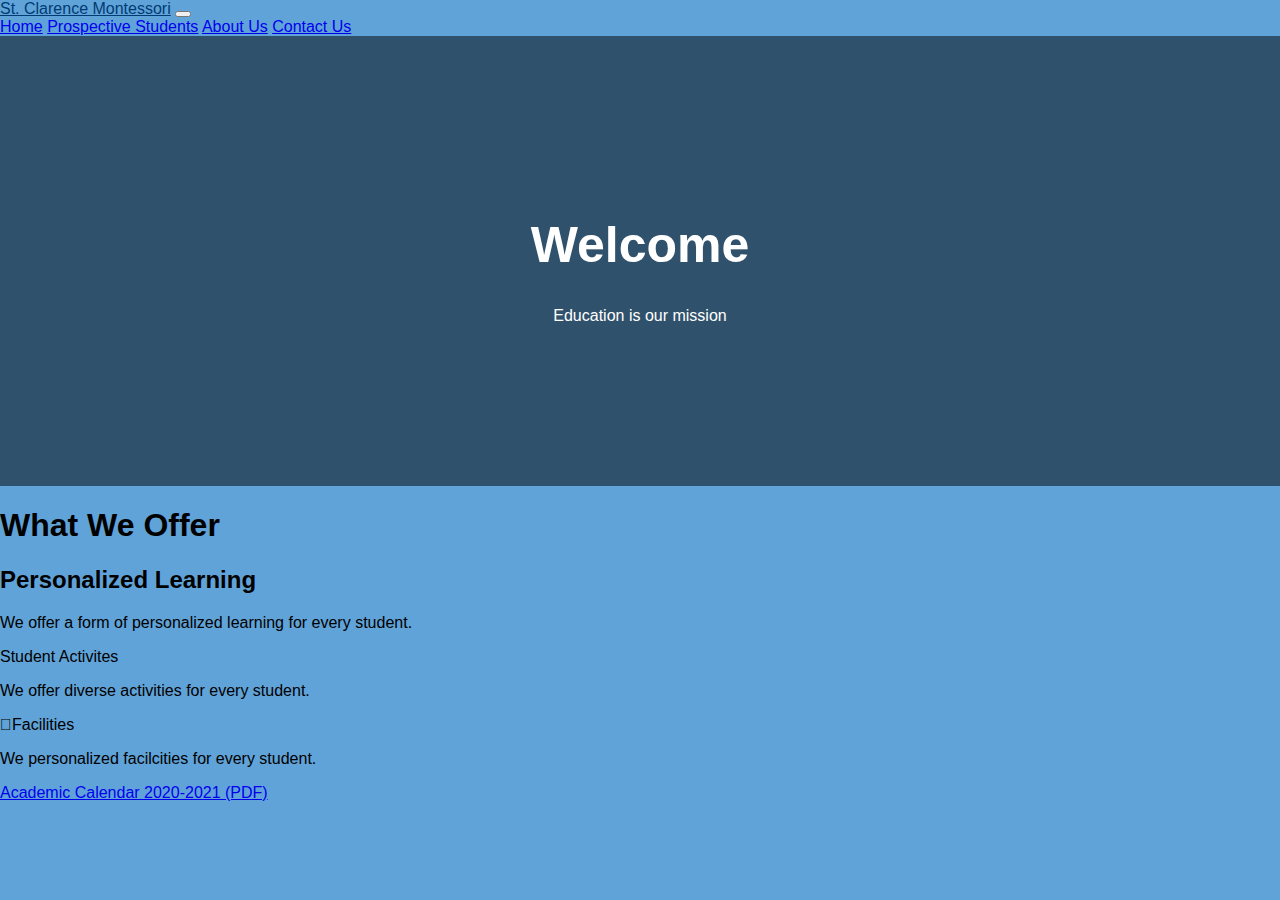
==== commit 9622e5f1: "Update index.html" ====
--- a/index.html
+++ b/index.html
@@ -4,10 +4,11 @@
     <meta charset="utf-8">
     <meta name="viewport" content="width=device-width, initial-scale=1">
 
+    
+    <link href="https://cdn.jsdelivr.net/npm/bootstrap@5.0.0-beta1/dist/css/bootstrap.min.css" rel="stylesheet" integrity="sha384-giJF6kkoqNQ00vy+HMDP7azOuL0xtbfIcaT9wjKHr8RbDVddVHyTfAAsrekwKmP1" crossorigin="anonymous">
     <link rel="stylesheet" href="assets/css/styles.css">
-    <link href="https://cdn.jsdelivr.net/npm/bootstrap@5.0.0-beta1/dist/css/bootstrap.min.css" rel="stylesheet" integrity="sha384-giJF6kkoqNQ00vy+HMDP7azOuL0xtbfIcaT9wjKHr8RbDVddVHyTfAAsrekwKmP1" crossorigin="anonymous">
-    
-    <!--<link rel="stylesheet" href="https://cdnjs.cloudflare.com/ajax/libs/font-awesome/4.7.0/css/font-awesome.min.css">-->
+    <link rel="stylesheet" href="https://cdnjs.cloudflare.com/ajax/libs/font-awesome/4.7.0/css/font-awesome.min.css">
+    <link rel="stylesheet" href="https://use.fontawesome.com/releases/v5.6.3/css/all.css" integrity="sha384-UHRtZLI+pbxtHCWp1t77Bi1L4ZtiqrqD80Kn4Z8NTSRyMA2Fd33n5dQ8lWUE00s/" crossorigin="anonymous"/>
  
     <title>St. Clarence Montessori </title>
   </head>
@@ -42,24 +43,17 @@
   </div>
 </div>
 
-<!-- Text from https://www.montessori.com/ 
-<div class="row">
-  <div class="col-sm-4"><h1>Personalized Learning</h1><p>Programs at our Montessori schools are defined by the practical application of sensory-based and self-directed learning through the authentic Montessori Method. From the beginning, our experienced teachers prepare children to be focused, independent, and innovative learners, as well as responsible, respectful, and mindful individuals.</p><a href="prospective-students.html" class="button">Learn More</a></div>
-  <div class="col-sm-4"><h1>Student Activities</h1><p>The authentic Montessori Method for early childhood education is like no other approach out there. Those familiar with conventional teaching methods and school environments will discover a truly unique and different experience in a Montessori classroom.</p><a href="about-us.html" class="button">Learn More</a></div>
-   Academic Calendar from https://bloomingtonmontessori.org/programs-curriculum/program-schedules/
-  <div class="col-sm-4"><h1>Facilities</h1>
-    Please take a look at our Academic Calendar<a target="_blank" href="assets/pdf-files/2020-2021-SCHOOL-CALENDAR-2.pdf" class="button">Academic Calendar 2020-2021 (PDF)</a></div>
-</div>-->
-<section>
-    <h2>What We Offer</h2>
-    <div>Personalized Learning</div>
-    <div>Student Activites</div>
-    <div>Facilities</div>
+<section id="school-offerings">
+    <h1>What We Offer</h1>
+   <div id="left" class="div-1"><h2 <i class="fas  fa-apple-alt"></i>Personalized Learning</div></h2></div>
+   <p>We offer a form of personalized learning for every student.</p>
+    <div id="right" class="div-2"><h2<i class="fas fa-atom"></i>Student Activites</div></h2></div>
+     <p>We offer diverse activities for every student.</p>
+    <div id="center" class="div-3"><h2<i class="fas fa-bell"></i>Facilities</h2>
+         <p>We personalized facilcities for every student.</p>
+        <p><a target="_blank" href="assets/pdf-files/2020-2021-SCHOOL-CALENDAR-2.pdf" class="button">Academic Calendar 2020-2021 (PDF)</a></p>
+    </div>
+    
 </section>
-<div class="icon-bar">
-  <a href="#" class="facebook"><i class="fa fa-facebook"></i></a>
-  <a href="#" class="twitter"><i class="fa fa-twitter"></i></a>
-  <a href="#" class="youtube"><i class="fa fa-youtube"></i></a>
-</div>
   </body>
-</html>+</html>
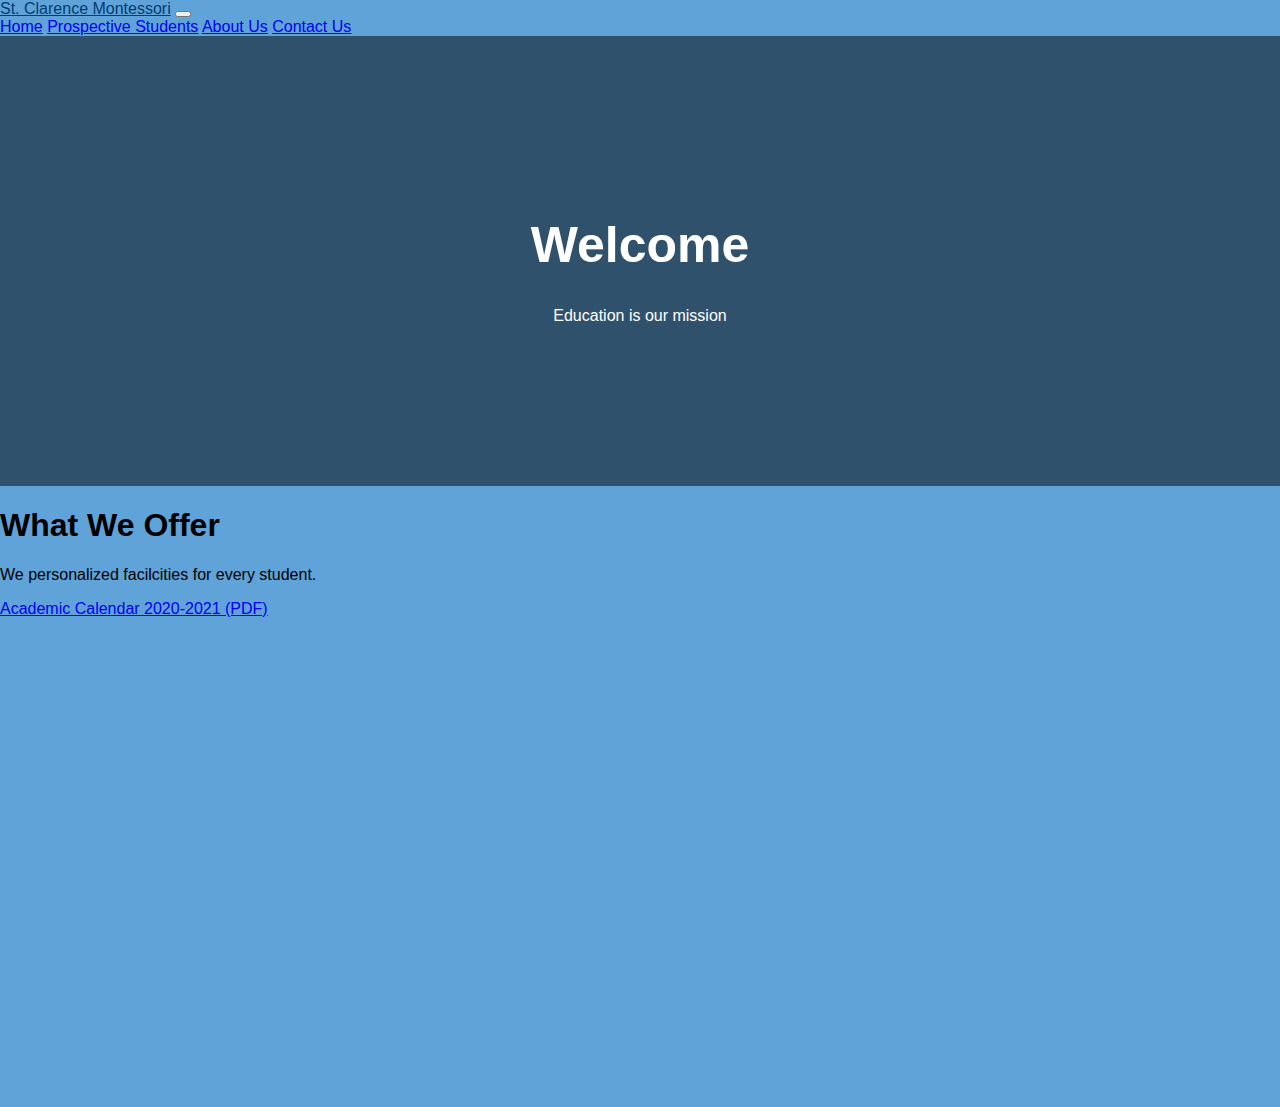
==== commit 47c5fd1c: "Update index.html" ====
--- a/index.html
+++ b/index.html
@@ -45,11 +45,7 @@
 
 <section id="school-offerings">
     <h1>What We Offer</h1>
-   <div id="left" class="div-1"><h2 <i class="fas  fa-apple-alt"></i>Personalized Learning</div></h2></div>
-   <p>We offer a form of personalized learning for every student.</p>
-    <div id="right" class="div-2"><h2<i class="fas fa-atom"></i>Student Activites</div></h2></div>
-     <p>We offer diverse activities for every student.</p>
-    <div id="center" class="div-3"><h2<i class="fas fa-bell"></i>Facilities</h2>
+  
          <p>We personalized facilcities for every student.</p>
         <p><a target="_blank" href="assets/pdf-files/2020-2021-SCHOOL-CALENDAR-2.pdf" class="button">Academic Calendar 2020-2021 (PDF)</a></p>
     </div>
--- a/assets/css/styles.css
+++ b/assets/css/styles.css
@@ -4,8 +4,29 @@
   font-family: Arial, Helvetica, sans-serif;
   background-color:#60A3D9 ;
 }
-
-
+#school-offerings{
+    height:600px;
+}
+#left{
+    padding-top:10px;
+    width:33%;
+    float:left;
+    background-color:#EBEBEB;
+}
+
+#right{
+    padding-top:10px;
+    width:33%;
+    float:right;
+    background-color:#EBEBEB;
+}
+
+#center{
+    padding-top:10px;
+    width:33%;
+    margin-left:5px;
+    background-color:#EBEBEB;
+}
 .navbar-brand{
 color:#003B73!important;
 }
@@ -14,7 +35,7 @@
 }
 /* Code used from w3school.com. Code for the hero image used for the home page(index.html) */
 .home-image {
-  background-image: linear-gradient(rgba(0, 0, 0, 0.5), rgba(0, 0, 0, 0.5)), url("/assets/images/colorful-4043742_1920.jpg");
+  background-image: linear-gradient(rgba(0, 0, 0, 0.5), rgba(0, 0, 0, 0.5)), url('/assets/images/class-4506654_1920.jpg');
   height: 50%;
   background-position: center;
   background-repeat: no-repeat;
@@ -49,7 +70,7 @@
 
 /* Code for the hero image for the prospective-students page */
 .prospective-students-image {
-  background-image: linear-gradient(rgba(0, 0, 0, 0.5), rgba(0, 0, 0, 0.5)), url("/assets/images/class-4506654_1920.jpg");
+  background-image: linear-gradient(rgba(0, 0, 0, 0.5), rgba(0, 0, 0, 0.5)), url("/assets/images/preschoolers-1191122_1920.jpg");
   height: 50%;
   background-position: center;
   background-repeat: no-repeat;
@@ -83,7 +104,7 @@
 }
 /* Code for the hero image for the about-us page */
 .about-us-image {
-  background-image: linear-gradient(rgba(0, 0, 0, 0.5), rgba(0, 0, 0, 0.5)), url("assets/images/child-3520155_1920.jpg");
+  background-image: linear-gradient(rgba(0, 0, 0, 0.5), rgba(0, 0, 0, 0.5)), url("/assets/images/frog-1247657_1920.jpg");
   height: 50%;
   background-position: center;
   background-repeat: no-repeat;
@@ -117,7 +138,7 @@
 }
 /* Code for the hero image for the about-us page */
 .contact-us-image {
-  background-image: linear-gradient(rgba(0, 0, 0, 0.5), rgba(0, 0, 0, 0.5)), url("assets/images/web-539757_1920.jpg");
+  background-image: linear-gradient(rgba(0, 0, 0, 0.5), rgba(0, 0, 0, 0.5)), url("/assets/images/teacher-4784916_1920.jpg");
   height: 50%;
   background-position: center;
   background-repeat: no-repeat;
@@ -150,45 +171,7 @@
   color: white;
 }
 
-/* Fixed/sticky icon bar (vertically aligned 50% from the top of the screen) */
-.icon-bar {
-  position: fixed;
-  bottom: 45%;
-  left: 0;
-  -webkit-transform: translateX(-50%);
-  -ms-transform: translateX(-50%);
-  transform: translateX(-50%);
-}
-
-/* Style the icon bar links */
-.icon-bar a {
-  display: block;
-  text-align: center;
-  padding: 16px;
-  transition: all 0.3s ease;
-  color: white;
-  font-size: 13px;
-}
-
-/* Style the social media icons with color, if you want */
-.icon-bar a:hover {
-  background-color: #000;
-}
-
-.facebook {
-  background: #3B5998;
-  color: white;
-}
-
-.twitter {
-  background: #55ACEE;
-  color: white;
-}
-
-.youtube {
-  background: #bb0000;
-  color: white;
-}
+
 
 /* fixes the margins of the colum elements */
 .col-sm-4 h1{
@@ -205,14 +188,17 @@
 }
  /* fixes the contact form padding */
 .fcf-h3{
+    
     margin-left: 20px;
 }
 
 h4{
+   
     margin-left: 20px;
 }
 
 .fcf-form-group{
+    
     margin-left: 20px;
     
 } 
